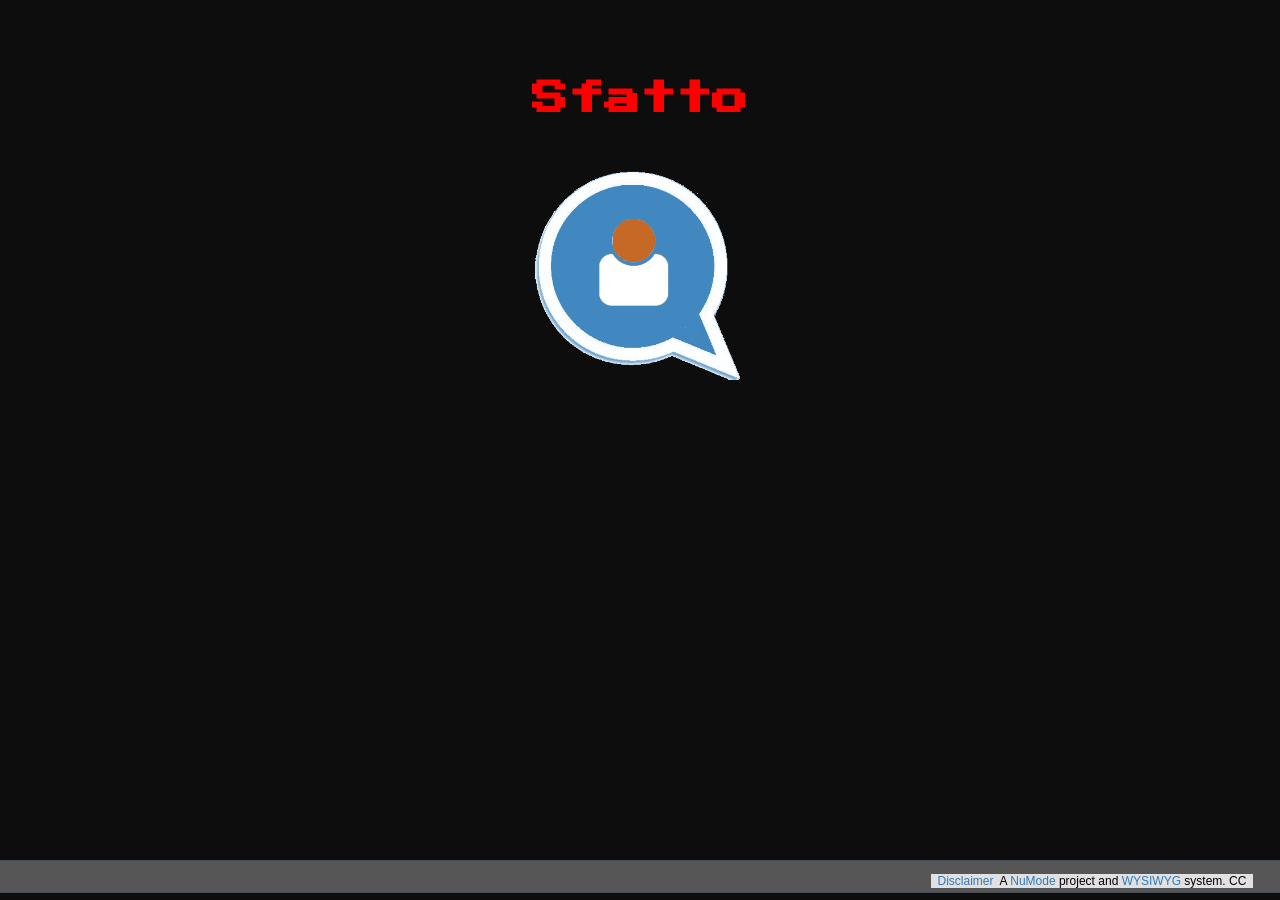
==== index.html @ 7676623d "Update index.html" ====
<!DOCTYPE html>
<html lang="en-US" xmlns="http://www.w3.org/1999/xhtml">
<head>
	
  <meta charset="UTF-8"/>
  
  <meta name="viewport" content="width=device-width, initial-scale=1"/>
  
<!--
    Copyright 2021, 2028 NuMode

    This file is part of Sfatto.

    Sfatto is free software: you can redistribute it and/or modify
    it under the terms of the GNU General Public License as published by
    the Free Software Foundation, either version 3 of the License, or
    (at your option) any later version.

    Sfatto is distributed in the hope that it will be useful,
    but WITHOUT ANY WARRANTY; without even the implied warranty of
    MERCHANTABILITY or FITNESS FOR A PARTICULAR PURPOSE. See the
    GNU General Public License for more details.

    You should have received a copy of the GNU General Public License
    along with Sfatto. If not, see <https://www.gnu.org/licenses/>.
 -->
     
  <title>Sfatto: Bot or human, everyone its status.</title>
	
  <link rel="shortcut icon" href="/Public/static/favicon.ico" />
    
  <meta name="description" content="Welcome to Sfatto! Let everyone own its status, robot or human."/>
  <meta name="author" content="NuMode"/> 
  <meta name="robots" content="index,follow"/>
  <meta name="keywords" content="Sfatto,social,status,on,premise,solution,NuMode"/>
  
  <script src="/Public/static/js/jquery-3.6.0.min.js" type="text/javascript"></script>
  <script src="/Public/static/js/sha.js" type="text/javascript"></script>
  <script src="/Public/static/js/common.js" type="text/javascript"></script>
  <script src="/Public/static/js/bootstrap.min.js" type="text/javascript"></script>
  
  <link href="/Public/static/css/bootstrap.min.css" type="text/css" rel="stylesheet">
  <link href="/Public/static/css/style.css?v=1631827555" type="text/css" rel="stylesheet">

<style>
#langhidecn {
  color: #db4949;
  font-wight:900;
  text-align:left;  
  display:none;
}
#langhideen {
  color: #db4949;
  font-wight:900;
  text-align:left;
  display:none;
}
#langhideit {
  color: #db4949;
  font-wight:900;
  text-align:left;
  display:none;
}
</style>

  <script>

/*
 *  Display the current hash for the config file
 *  
 *  @returns void
 */
function showEncodedPassword() {
  if ($("#Password").val() === "") {
    $("#Password").addClass("emptyfield");
    return;  
  }
  //if ($("#Salt").val() === "") {
  //  $("#Salt").addClass("emptyfield");
  //  return;  
  //}	   	
  passw = encryptSha2( $("#Password").val() + $("#Salt").val());
  msg = "Please set your hash in the config file with this value";
  alert(msg + "\n\n" + passw);	
}
	  
  function hideTitle() {
    $("#myh1").hide("slow");
  }
  
  function startApp() {
    
    $("#HCsplash").css("display","none");
    //$("#HCsplash").hide("slow");
    $(document.body).css("background","#ffffff");
	
    $("#originsDisplay").show();  
	  
    $("#frmHC").show();
  }			

  function _startApp() {
    setTimeout("startApp()", 1000);    
  }

  function setOriginsPos() {
    h=parseInt(window.innerHeight);
    w=parseInt(window.innerWidth);
    mytop = parseInt(window.innerHeight - ($("#originsDisplay").height() + 60));
    $("#originsDisplay").css("top", mytop+"px");
    setTimeout("hideOrigins()",15000);
  }

  function hideOrigins() {
    $("#originsDisplay").css("visibility","hidden");
  }  
	  
  window.addEventListener("load", function() {
	
    $("#frmHC").hide();
    
    setTimeout("setOriginsPos()", 500);	  
	  
    //Splash
    $("#HCsplash").show();	

  }, true);

  window.addEventListener("load", function() {
      
    // Fisnished the Intro load the app..
    //document.getElementById("vplayer").onended=_startApp;
    setTimeout("_startApp()", 4000);
  
  });

  </script>    
       
</head>
<body style="background:#0d0d0d;">

<div id="langhideit">
   <br>
   &nbsp;We have detected that you maybe speak Italian, do you want to be redirected to the italian site? <button onclick="$('#langhideit').hide();">NO</button>&nbsp;<button onclick="window.open('https://sfatto.numode-foss.eu/it','_self');">OK</button>
   <br><br>
</div>

<div id="langhidecn">
   <br>
   &nbsp;We have detected that you maybe speak Chinese, do you want to be redirected to the chinese site? <button onclick="$('#langhidecn').hide();">NO</button>&nbsp;<button onclick="window.open('https://sfatto.numode-foss.eu/cn','_self');">OK</button>
   <br><br>
</div>

<div id="HCsplash" style="padding-top: 40px; text-align:center;co-lor:#d4b0dc;color:#FFFFFF;font-family:'Press Start 2P';">
    <div id="myh1" style="position:relative; top:0px;"><H1 style="color:red;font-weight:900">Sfatto</H1></div><br><br>
    <img src="/Public/static/res/AFlogo.png" style="width:210px;">
</div>  
  
<form id="frmHC" method="POST" target="_self" enctype="multipart/form-data" style="display:none;">

<div class="header" style="margin-top:18px;margin-bottom:18px;">
   <a href="http://sfatto.5mode-foss.eu" target="_self" style="color:#000000; text-decoration: none;">&nbsp;<img src="/Public/static/res/AFlogo.png" style="width:22px;">&nbsp;Sfatto</a>&nbsp;&nbsp;&nbsp;&nbsp;&nbsp;&nbsp;&nbsp;<a href="https://github.com/par7133/Sfatto" style="color:#000000;"><span style="color:#119fe2">on</span> github</a>&nbsp;&nbsp;&nbsp;&nbsp;&nbsp;&nbsp;<a href="mailto:code@gaox.io" style="color:#000000;"><span style="color:#119fe2">for</span> feedback</a>&nbsp;&nbsp;&nbsp;&nbsp;&nbsp;<a href="tel:+39-378-0812391" style="font-size:13px;background-color:#15c60b;border:2px solid #15c60b;color:#000000;height:27px;text-decoration:none;">&nbsp;&nbsp;get support&nbsp;&nbsp;</a>
</div>
	
<div style="clear:both; padding:8px; width:100%; height:115px; overflow-y:auto; border-right: 1px solid #2c2f34; text-align:center;">
	<div style="float:left;width:200px;padding-left:10px;text-align: left;">
	  <a href="https://github.com/par7133/Sfatto/archive/refs/tags/v1.0.5.zip">Rel. 1.0.5 (zip)</a><br>
	  <a href="https://github.com/par7133/Sfatto/archive/refs/tags/v1.0.5.tar.gz">Rel. 1.0.5 (tar.gz)</a><br>
	</div>
    <div style="float:left;width:190px;text-align:left;">
    &nbsp;<input type="text" id="Password" name="Password" placeholder="password" style="font-size:10px; background:#ffffff; color:#000000; width: 90%; height:30px; border-radius:3px;" value="" autocomplete="off"><br>
    &nbsp;<input type="text" id="Salt" placeholder="salt" style="position:relative; top:+5px; font-size:10px; background:#ffffff; color:#000000; width: 90%; height:30px; border-radius:3px;" autocomplete="off"><br>
    &nbsp;<a href="#" onclick="showEncodedPassword();" style="position:relative; top:+5px; color:#000000; font-size:12px;">Hash Me!</a>
	</div>	
    <br><br><br>
</div>

<div style="width:100%;height:750px; padding:8px;">
	
	<div id="splash" style="border-radius:20px; position:relative; left:+3px; width:98%; background-color:#f0f8fb; padding: 20px; margin-bottom:8px;">	
	
	   <button type="button" class="close" aria-label="Close" onclick="close-Splash();" style="position:relative; left:-10px;">
        <span aria-hidden="true">&times;</span>
     </button>
	
Hello and welcome to Sfatto!<br>
	  
Sfatto is a light, simple, skinnable software on premise to own your social status and spec, like an avatar or robot as well.<br>

Sfatto gives you three possible sources to feed your status:<br>
<ol>
<li>Your status uploaded by you through the youravatar/detail page after a correct login</li>
<li>Your status produced by APP_YOURAVATAR_STATUS_CMD</li>
<li>Your default status saved in APP_YOURAVATAR_GENERIC_STATUS</li>
</ol> 
	   
Sfatto is released under GPLv3 license, it is supplied AS-IS and we do not take any responsibility for its misusage.<br>
	   
First step, use the password box and salt fields to create the hash to insert in the config file. Remember to manually set there also the salt value.<br>
	   
As you are going to run Sfatto in the PHP process context, using a limited web server or phpfpm user, you must follow some simple directives for an optimal first setup:<br>

<ol>
<li>Check the write permissions of your "data" folder in your web app Private path; and set its path in the config file.</li>
<li>Set the default Locale.</li>
<li>Set FILE_MAX_SIZE (remember that some PHP settings could limit the upload behaviour of Avatar Free too)</li>
<li>Set BLOG_MAX_POSTS to limit the number of visible posts in the blog.</li>
<li>Set YOURAVATAR_GENERIC_STATUS, your avatar default status.</li>
<li>Set YOURAVATAR_STATUS_CMD, your avatar default status command.</li>
</ol> 

You can access your avatar status by http://yoursitename.xyz/<your_avatar>.<br>
You can access your avatar detail and spec by http://yoursitename.xyz/<your_avatar>/detail. Login with the password for the admin view. Drag-n-drop all your resources in the browser window. Files .txt feed your status, .png and .jpg your gallery, text links your network, etc.<br>
       Screenshot:<br><br>
		
	   <a href="/Public/static/res/screenshot1.png"><img src="/Public/static/res/screenshot1.png" style="height:230px;width:350px;margin-top:7px;"></a>&nbsp;&nbsp;<a href="/Public/static/res/screenshot2.png"><img src="/Public/static/res/screenshot2.png" style="height:230px;width:350px;margin-top:7px;"></a>&nbsp;&nbsp;<a href="/Public/static/res/screenshot3.png"><img src="/Public/static/res/screenshot3.png" style="height:230px;width:350px;margin-top:7px;"></a><br><br>
	
	Feedback: <a href="mailto:code@gaox.io">code@gaox.io</a>
	
        <br><br><br><br><br><br><br>
     
	</div>	
  	
	<br><br><br><br><br><br><br><br><br><br><br><br><br><br><br><br><br><br>		
	
</div>

</form>

<div id="originsDisplay" style="display:none">
      <br>
       &nbsp;<span class="originLabel">Coding:</span>&nbsp;Italy<br>         
       &nbsp;<span class="originLabel">Server:</span>&nbsp;United States&nbsp;<br>
       &nbsp;<span class="originLabel"><a href="http://metrica.yandex.com" class="bbb">Metrics</a>:</span>&nbsp;Russia&nbsp;<br>
      <br>
</div>   
	
<div class="footer">
<div id="footerCont">&nbsp;</div>
<div id="footer"><span style="background:#E1E1E1;color:black;opacity:1.0;margin-right:10px;">&nbsp;&nbsp;<a href="https://numode.eu/dd.html">Disclaimer</a>&nbsp;&nbsp;A <a href="http://numode.eu">NuMode</a> project and <a href="http://demo.numode.eu">WYSIWYG</a> system. CC&nbsp;&nbsp;</span></div>	
</div>	
	
<script>
  
function setFooterPos2() {
  if (document.getElementById("footerCont")) {
    //if ($("#Password").val() === "") {  
    //    tollerance = 48;
    //  } else {
    //  tollerance = 15;
    //}
    tollerance = 22;  	  
    $("#footerCont").css("top", parseInt( window.innerHeight - $("#footerCont").height() - tollerance ) + "px");
    $("#footer").css("top", parseInt( window.innerHeight - $("#footer").height() - tollerance + 6) + "px");
  }
}
setFooterPos2();

//window.addEventListener("load", function() {
//    
//  setTimeout("setFooterPos2()", 4000);
//
//}, true);
  
</script>  

<script>
    function isItalian() {
      ret = false;
      lang = window.navigator.language;
      lang = lang.toLowerCase();
      //alert(lang);
      if (lang === "it" || lang === "it-it" || lang === "italian") {
        ret = true;
      }
      return ret;
    }

    function isChinese() {
      ret = false;
      lang = window.navigator.language;
      lang = lang.toLowerCase();
      if (lang === "cn" || lang === "zh-cn" || lang === "chinese" || lang === "chinese simplified" || lang === "mandarin") {
        ret = true;
      }
      return ret;
    }

    if (isItalian()) {
      $("#langhideit").show();
    }

    if (isChinese()) {
      $("#langhidecn").show();
    }
</script>
	
</body>	 
</html>
---- Public/static/css/style.css ----
/*
 * Copyright (c) 2016, 2028 NuMode
 * All rights reserved.
 * 
 * This file is part of Sfatto.
 * 
 * Sfatto is free software: you can redistribute it and/or modify
 * it under the terms of the GNU General Public License as published by
 * the Free Software Foundation, either version 3 of the License, or
 * (at your option) any later version.
 * 
 * Sfatto is distributed in the hope that it will be useful,
 * but WITHOUT ANY WARRANTY; without even the implied warranty of
 * MERCHANTABILITY or FITNESS FOR A PARTICULAR PURPOSE. See the
 * GNU General Public License for more details.  
 * 
 * You should have received a copy of the GNU General Public License
 * along with Sfatto. If not, see <https://www.gnu.org/licenses/>.
 * config.inc
 * 
 * Sfatto style sheet.
 *
 * @author Daniele Bonini <code@gaox.io>
 * @copyrights (c) 2021, 2028 NuMode 
 */

@import url('https://fonts.googleapis.com/css2?family=Press+Start+2P&display=swap');

body {
  margin-top:20px;
  /*background: #C2DBF2;*/
  background-image:url('/res/bg1.jpg');
}
#appMenuIco {
  float:left; 
  position:relative; 
  top:1px; 
  left:-20px;
  cursor: pointer; 
}
.app-Menu {
  float:left; 
  position:relative; 
  width: 150px; 
  top:+43px; 
  left:+22px; 
  background:#313431; 
  cursor: pointer; 
}
#AFHint {
  width:100%;
  height:fit-content;
  position:fixed;
  top:-5px;
  background:yellow;
  color:darkorange;
  text-align:center;
  cursor:pointer;
  display:inline;
  z-index:99999;
}
#avatarLogo {
  float:left;
  width:255px;
  height:255px;
}
#avatarName {
  width:250px;
  height:255px;
  padding-top:122px;
  float:left;
  border:0px solid yellow;
  vertical-align:middle;
}
#blog {
  height:fit-content;
  float:left;
  margin:6%;
  margin-top:130px;
  margin-bottom:5px;
  width:90%;
  font-size:15px;
  font-family:'Press Start 2P';
  color:#000000;
}
.blog-content {
  width:100%;
  float:left;
  border:3px solid darkgray;
  border-radius:4px;
  color:#000000;
}
.blog-entry {
  width:100%;
  margin-bottom:0px;
  min-height:80px;
  background:#FFFFFF;
  border:1px solid black;
  padding:30px;
  text-align:left;
}
.buttondisplaylist {
  float:right; 
  position:relative; 
  left:-10px; 
  top:+2px; 
  background-color:transparent; 
  border:0px;
}
#cbLang {
  margin-left:22px;
  font-size:10px;
}
#cudoz {
  width:250px;
  height:255px;
  padding-top:116px;
  float:left;border:0px solid green;
  vertical-align:middle;
}
.cudoz-entry {
  float:left;
  width:46px
}
.cv-entry {
  float:left;
  width:64px
}
#cvs {
  float:right;
  border:3px solid darkgray;
  border-radius:4px;
  padding:4px;
  background:#dadada;
  font-size:20px;
  font-family:'Press Start 2P';
  font-weight:900;
  width: 260px;
}
.dragover {
  width:100%;
  height:100%;
}
.element {
  width:80%; 
  margin:auto; 
  background-color:#FFFFFF; 
  border: 3px solid gray; 
  height:fit-content;
  margin-bottom:0px;
}
.element-ghost {
  width:80%; 
  margin:auto; 
  background-color:#FFFFFF; 
  border: 3px dashed lightgray; 
  height:fit-content; 
  margin-bottom:20px;
}
.eltxtfield0 {
  width:98%; 
  font-size: 34px; 
  border-radius:5px; 
  border:1px solid darkgray;
}
.eltxtfield {
  width:98%; 
  font-size: 34px; 
  border-radius:5px; 
  border:1px solid darkgray;
  border-right:0px;
  color: #444;
}
.eltxtarea {
  padding-left:20px; 
  padding-right:20px;
}
.eltitle {
  width:100%;
  height:33px; 
  background-color:gray;
  color:#FFFFFF;
}
.eltitleghost {
  width:100%;
  height:33px; 
  background-color:lightgray;
  color:#FFFFFF;
}
.file-entry {
  height:fit-content;
  min-height:120px;
  float:left;
  width:fit-content;
  border:0px solid green;
  padding:10px;
  text-align:center;
}
.file-ico {
  width:64px;
  border:0px solid gray;
}
#fileList {
  position:absolute; 
  top:-0px; 
  left:-5px;
  width:450px; 
  height:482px; 
  display:none;
}
#fireupload {
  position:absolute;
  width:255px;
  height:255px;
  border-radius: 90%; 
  display:none;
}
#footerCont {
  position: fixed; 
  top: 2000px; 
  left:-10px;
  width: 102%; 
  border: 1px solid #C2DBF2; 
  padding: 7px; 
  background: white; 
  opacity: 0.3;
  color:white; 
  font-family: Arial,Sans,Vardana;
  font-size: 12px; 
  text-align: center; 
  z-index: 99998;
}
#footer {
  position: fixed;
  float: right;
  top: 2000px; 
  left:-10px;
  width: 100%; 
  border: 0px solid #C2DBF2; 
  padding: 7px; 
  opacity: 1.0;
  color:black; 
  font-family: Arial,Sans,Vardana;
  font-size: 12px; 
  font-weight: 400;
  text-align: right; 
  z-index: 99999;
}
#friends {
  float:left;
  margin:6%;
  margin-top:50px;
  width:90%;
  font-size:15px;
  font-family:Arial,Sans,Verdana;
  color:#000000;
  background:#dadada
}
.friends-content {
  width:100%;
  float:left;
  border:3px solid transparent;
  border-radius:4px;
  color:#000000;
  padding-top:10px;
  text-align:center;
}
.friend-entry {
  height:fit-content;
  min-height:120px;
  float:left;
  width:fit-content;
  border:0px solid green;
  padding:10px;
  text-align:center;
}
.friend-ico {
  width:64px;
  border:0px solid gray;
}
#gallery {
  float:left;
  margin:6%;
  margin-top:0px;
  margin-bottom:5px;
  width:90%;
  font-size:15px;
  font-family:Arial,Sans,Verdana;
  color:#000000;
  background:#C2DBF2;
}
.gallery-content {
  width:100%;
  float:left;
  border:3px solid darkgray;
  border-radius:4px;
  color:#000000;
}
#hashMe {
  position:relative; 
  left:-2px; 
  top:+5px; 
  font-size:18px; 
  font-weight:900; 
  color:#000000;
}
.image-entry {
  height:fit-content;
  min-height:120px;
  float:left;
  width:fit-content;
  border:0px solid green;
  padding:10px;
  text-align:center;
}
.image-ico {
  width:64px;
  border:1px solid gray;
}
#mynetworkTitle {
  font-family:'Press Start 2P';
  width:fit-content;
  margin:auto;
  color:#245269;
}
#notBoughties {
  display:none;
}
.lanelist {
  margin-top:12px;
  margin-right:38px;
  margin-left:38px;
} 
.lanelistcyan {
  background-color: cyan;
}
.lanelistorange {
  background-color: orange;
} 
.lanelistwhite {
  background-color: white;
}  
.lanelistred {
  background-color: #f87552;
}
.lanelistyellow {
  background-color: yellow; 
}
.lanelistgray {
  background-color: darkgray; 
}
.lanelistgreen {
  background-color: green; 
}
.lanelistblack {
  background-color: black; 
}
.lanelistblue {
  background-color: blue; 
}
.lanelistlightgreen {
  background-color: lightgreen; 
}
.lanelistyellow {
  background-color: yellow; 
}
.listcont {
  position:relative;
  width:450px; 
  margin-top:20px; 
/*  margin-left:1.2%; 
  margin-bottom:80px;*/
  margin:auto;
}
.listcontr {
  float:left; 
  width:30%; 
  margin-top:20px; 
  margin-left:1.2%; 
  margin-bottom:80px;
}
.list {
  float:left; 
  width:100%; 
  padding:5px; 
  text-align:center; 
  margin-bottom:20px;
}
.listred {
  background-color: #f87552;
}
.listdarkred {
  background-color: darkred;
}
.listred-title {
  /*color:#00417c;*/
  color: #666666;
}  
.listyellow {
  background-color: yellow; 
}
.listyellow-title {
  /*color:#00417c;*/
  color: #666666;
}  
.listgray {
  background-color: darkgray; 
}
.listgray-title {
  color:#444;
}  
.listgreen {
  background-color: lightgreen; 
}
.listgreen-title {
  color: greenyellow;
}  
.listblack {
  background-color: black; 
}
.listwhite-title {
  color: #FFFFFF;
}  
.listblue {
  background-color: blue; 
}
.listcyan-title {
  color: cyan;
}
.listorange-title {
  color: orange;
}
.listlightgreen {
  background-color: lightgreen; 
}
.listdarkgreen-title {
  color: darkgreen;
}
.listyellow {
  background-color: yellow; 
}
.listred-title {
  color: red;
}  
.listel {
  width:100%; 
  height:fit-content; 
  text-align:center;
  padding-top:20px;
  padding-bottom:50px;
}
#magicjar1 {
  float:left;
  margin:6%;
  margin-top:0px;
  margin-bottom:5px;
  width:90%;
  font-size:15px;
  font-family:Arial,Sans,Verdana;
  color:#000000;
  background:#f7ecb5;
}
.magicjar1 {
  float:left;
  width:120px;
  height:120px;
  background-size:120px 120px;
  cursor:pointer;
}
.magicjar1-content {
  width:100%;
  float:left;
  border:3px solid darkgray;
  border-radius:4px;
  color:#000000;
}
.magicjar2 {
  float:left;
  width:120px;
  height:120px;
  background-size:120px 120px;
  cursor:pointer;
}
#magicjar2 {
  float:left;
  margin:6%;
  margin-top:0px;
  margin-bottom:5px;
  width:90%;
  font-size:15px;
  font-family:Arial,Sans,Verdana;
  color:#000000;
  background:#f7ecb5;
}
.magicjar2-content {
  width:100%;
  float:left;
  border:3px solid darkgray;
  border-radius:4px;
  color:#000000;
}
.magicjar3 {
  float:left;
  width:120px;
  height:120px;
  background-size:120px 120px;
  cursor:pointer;
}
#magicjar3 {
  float:left;
  margin:6%;
  margin-top:0px;
  margin-bottom:5px;
  width:90%;
  font-size:15px;
  font-family:Arial,Sans,Verdana;
  color:#000000;
  background:#f7ecb5;
}
.magicjar3-content {
  width:100%;
  float:left;
  border:3px solid darkgray;
  border-radius:4px;
  color:#000000;
}
.magicjar-num {
  float:right;
  margin-left:99.9%;
  margin-right:2px;
  background:yellow;
  color:darkorange;
}
.no-drop {
  cursor: not-allowed;
}  
.no-dropzone {
  cursor: not-allowed;
}
#pagetitle {
  float:left; 
  width:100%;
  height:70px;
  padding:5px; 
  text-align:center; 
  margin-bottom:20px;
  background-color:#3366ff;
  color:#FFFFFF;  
  opacity:0.8;
  font-family:'Indie Flower';
  font-size:30px;
  font-style:italic;
  font-weight:900;
  position:relative;
  top:-60px;
  /*color:#5e383a;*/
}
#Password {
  font-size:18px;  
  background:transparent; 
  width: 60%; 
  border-radius:3px; 
  font-weight:900;
}
#passworddisplay {
  float:left;
  position:fixed;
  top:680px;
  left:50px;
  width:255px;
  height:120px;
  background:darkgray;
  text-align:left;
  white-space:nowrap; 
  font-family:Arial,Sans,Verdana; 
  color:#000000; 
  font-weight:900;
  z-index:99999;
}
#picavatar {
  position:relative;
  width:255px;
  height:255px;
  top:-4px;
  left:-8px;
  border-radius: 90%; 
  display:none;
}
.prodel {
  text-align:left;
  padding:36px;
  padding-top:7px;
  padding-right:16px;
  color:#444;
  font-weight:900;
}
.prodlist {
  padding-top:6px;
}
.prodname {
  width:45%;
  float:left;
  padding-top:8px;
  border-bottom:1px dotted darkgray;
}
.prodprice {
  width:20%;
  float:left;
  padding-top:8px;
}
.prodaction {
  width:17%;
  float:left;
  cursor:pointer;
  text-align:center;
  margin:auto;
}
.prodactionimg {
  position:relative;
  left:+10px;
  margin-bottom:7px;
  width:42px;
}
#carties {
  display: none;
}
#results {
  display: none;
}
#Salt {
  position:relative; 
  top:+5px; 
  font-size:18px; 
  background:transparent;
  width: 90%; 
  border-radius:3px; 
  font-weight:900;
}
.settingson {
  float:left;
  width:120px;
  height:150px;
  border:0px solid black;
  background:url(/res/settingsoff.png);
  background-size:cover;
  cursor:pointer;
  display:none;
}
.settingsoff {
  float:left;
  width:120px;
  height:150px;
  border:0px solid black;
  background:url(/res/settingson.png);
  background-size:cover;
  cursor:pointer;
}
#title {
  position:relative;
  top:20px;
  left:50px;
  width:100%;
  float:left;
  font-size:25px;
  font-family:'Press Start 2P';
  border:0px solid blue;
}
.titlelane {
  text-align:left;
  margin-bottom:8px;
  font-weight:900;
  text-align:left;
}
.titlelanecyan {
  color:darkcyan;
}
.titlelanered {
  color:darkred;
}
.titlelaneblack {
  color:black;
}
.titlelanered {
  color: red;
}  
.titlelaneyellow {
  color: yellow;
}  
.titlelanegray {
  color: #444;
}  
.titlelanegreen {
  color: greenyellow;
}  
.titlelanewhite {
  color: #FFFFFF;
}  
.titlelaneorange {
  color: orange;
}
.titlelanedarkgreen {
  color: darkgreen;
}
.tools {
  position:fixed;
  top:12px;
  width:120px;
  height:620px;
  display:none;
}
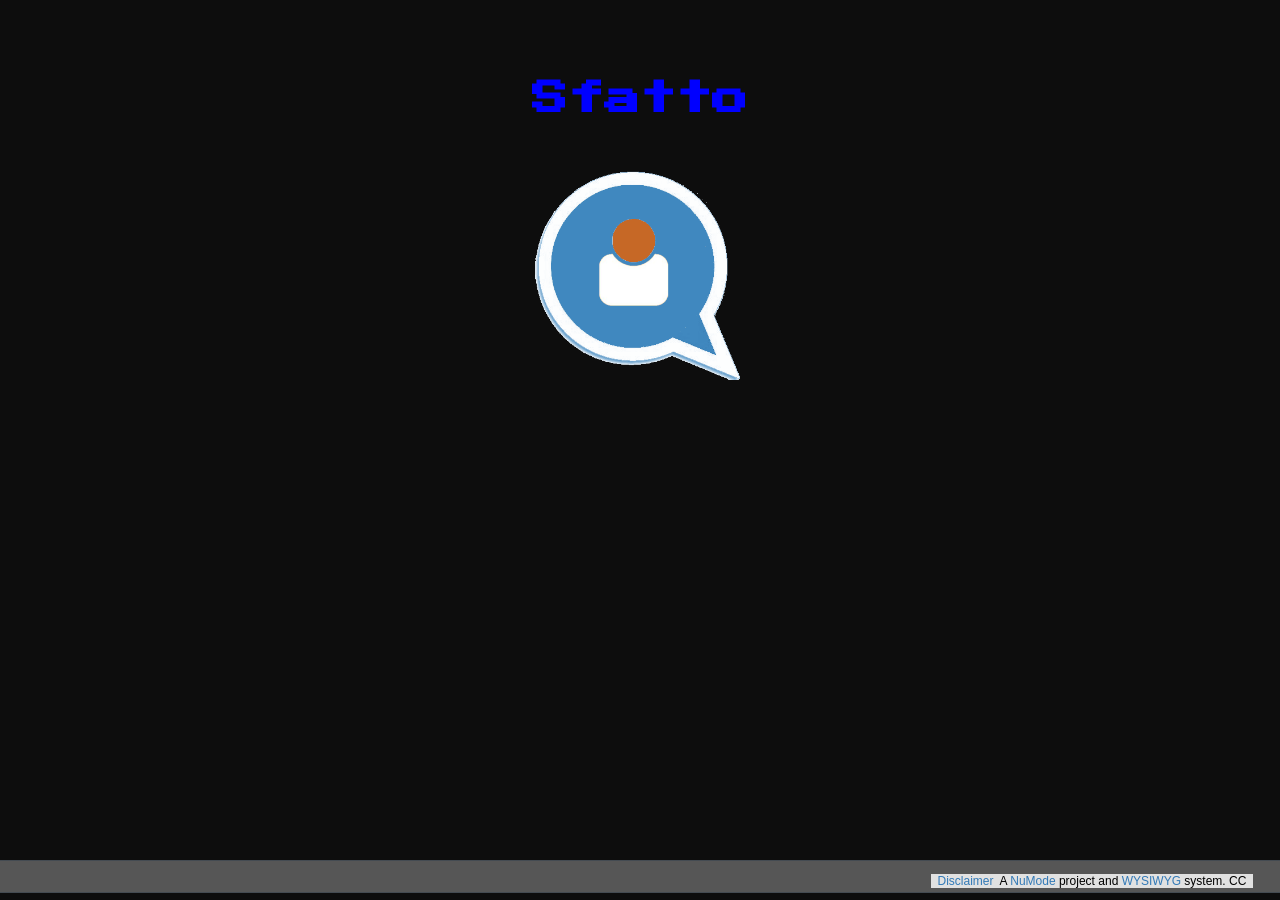
==== commit b550b475: "Add files via upload" ====
--- a/index.html
+++ b/index.html
@@ -152,14 +152,14 @@
 </div>
 
 <div id="HCsplash" style="padding-top: 40px; text-align:center;co-lor:#d4b0dc;color:#FFFFFF;font-family:'Press Start 2P';">
-    <div id="myh1" style="position:relative; top:0px;"><H1 style="color:red;font-weight:900">Sfatto</H1></div><br><br>
+    <div id="myh1" style="position:relative; top:0px;"><H1 style="color:blue;font-weight:900">Sfatto</H1></div><br><br>
     <img src="/Public/static/res/AFlogo.png" style="width:210px;">
 </div>  
   
 <form id="frmHC" method="POST" target="_self" enctype="multipart/form-data" style="display:none;">
 
 <div class="header" style="margin-top:18px;margin-bottom:18px;">
-   <a href="http://sfatto.5mode-foss.eu" target="_self" style="color:#000000; text-decoration: none;">&nbsp;<img src="/Public/static/res/AFlogo.png" style="width:22px;">&nbsp;Sfatto</a>&nbsp;&nbsp;&nbsp;&nbsp;&nbsp;&nbsp;&nbsp;<a href="https://github.com/par7133/Sfatto" style="color:#000000;"><span style="color:#119fe2">on</span> github</a>&nbsp;&nbsp;&nbsp;&nbsp;&nbsp;&nbsp;<a href="mailto:code@gaox.io" style="color:#000000;"><span style="color:#119fe2">for</span> feedback</a>&nbsp;&nbsp;&nbsp;&nbsp;&nbsp;<a href="tel:+39-378-0812391" style="font-size:13px;background-color:#15c60b;border:2px solid #15c60b;color:#000000;height:27px;text-decoration:none;">&nbsp;&nbsp;get support&nbsp;&nbsp;</a>
+   <a href="http://sfatto.numode-foss.eu" target="_self" style="color:#000000; text-decoration: none;">&nbsp;<img src="/Public/static/res/AFlogo.png" style="width:22px;">&nbsp;Sfatto</a>&nbsp;&nbsp;&nbsp;&nbsp;&nbsp;&nbsp;&nbsp;<a href="https://github.com/par7133/Sfatto" style="color:#000000;"><span style="color:#119fe2">on</span> github</a>&nbsp;&nbsp;&nbsp;&nbsp;&nbsp;&nbsp;<a href="mailto:code@gaox.io" style="color:#000000;"><span style="color:#119fe2">for</span> feedback</a>&nbsp;&nbsp;&nbsp;&nbsp;&nbsp;<a href="tel:+39-378-0812391" style="font-size:13px;background-color:#15c60b;border:2px solid #15c60b;color:#000000;height:27px;text-decoration:none;">&nbsp;&nbsp;get support&nbsp;&nbsp;</a>
 </div>
 	
 <div style="clear:both; padding:8px; width:100%; height:115px; overflow-y:auto; border-right: 1px solid #2c2f34; text-align:center;">
@@ -209,8 +209,8 @@
 <li>Set YOURAVATAR_STATUS_CMD, your avatar default status command.</li>
 </ol> 
 
-You can access your avatar status by http://yoursitename.xyz/<your_avatar>.<br>
-You can access your avatar detail and spec by http://yoursitename.xyz/<your_avatar>/detail. Login with the password for the admin view. Drag-n-drop all your resources in the browser window. Files .txt feed your status, .png and .jpg your gallery, text links your network, etc.<br>
+You can access your avatar status by http://yoursitename.xyz/your_avatar.<br>
+You can access your avatar detail and spec by http://yoursitename.xyz/your_avatar/detail. Login with the password for the admin view. Drag-n-drop all your resources in the browser window. Files .txt feed your status, .png and .jpg your gallery, text links your network, etc.<br><br><br>
        Screenshot:<br><br>
 		
 	   <a href="/Public/static/res/screenshot1.png"><img src="/Public/static/res/screenshot1.png" style="height:230px;width:350px;margin-top:7px;"></a>&nbsp;&nbsp;<a href="/Public/static/res/screenshot2.png"><img src="/Public/static/res/screenshot2.png" style="height:230px;width:350px;margin-top:7px;"></a>&nbsp;&nbsp;<a href="/Public/static/res/screenshot3.png"><img src="/Public/static/res/screenshot3.png" style="height:230px;width:350px;margin-top:7px;"></a><br><br>
